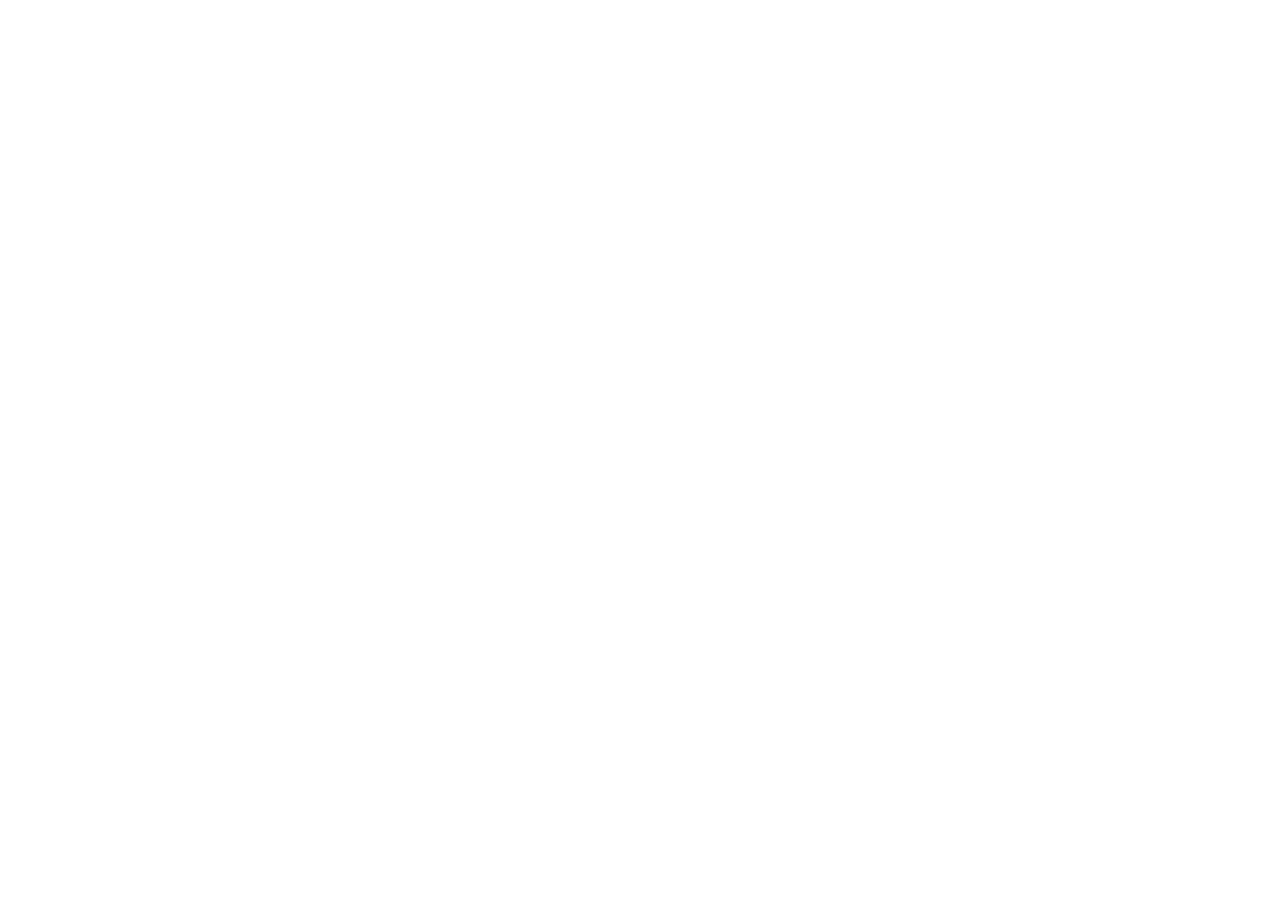
==== about.html @ a5a5139c "initioal file setup" ====
<!DOCTYPE html>
<html lang="en">
<head>
    <meta charset="UTF-8">
    <meta http-equiv="X-UA-Compatible" content="IE=edge">
    <meta name="viewport" content="width=device-width, initial-scale=1.0">
    <link rel="stylesheet" href="style.css">
    <title>About</title>
</head>
<body>


    <script src="main.js"></script>
</body>
</html>
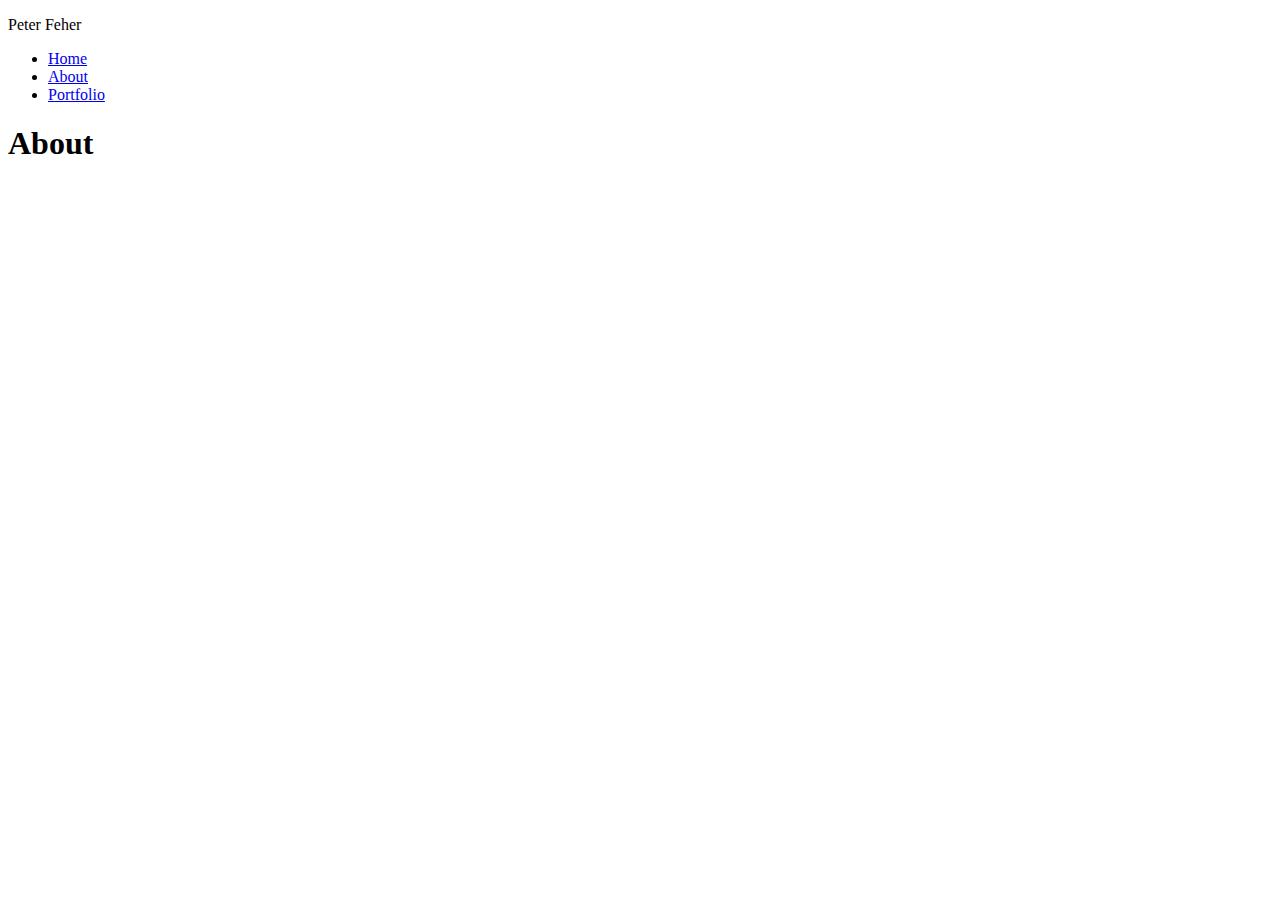
==== commit 58099daa: "created header with links" ====
--- a/about.html
+++ b/about.html
@@ -4,10 +4,20 @@
     <meta charset="UTF-8">
     <meta http-equiv="X-UA-Compatible" content="IE=edge">
     <meta name="viewport" content="width=device-width, initial-scale=1.0">
+    
     <link rel="stylesheet" href="style.css">
     <title>About</title>
 </head>
 <body>
+    <header>
+        <p>Peter Feher</p>
+        <ul>
+            <li><a href="index.html">Home</a></li>
+            <li><a href="about.html">About</a></li>
+            <li><a href="portfolio.html">Portfolio</a></li>
+        </ul>
+    </header>
+    <h1>About</h1>
 
 
     <script src="main.js"></script>
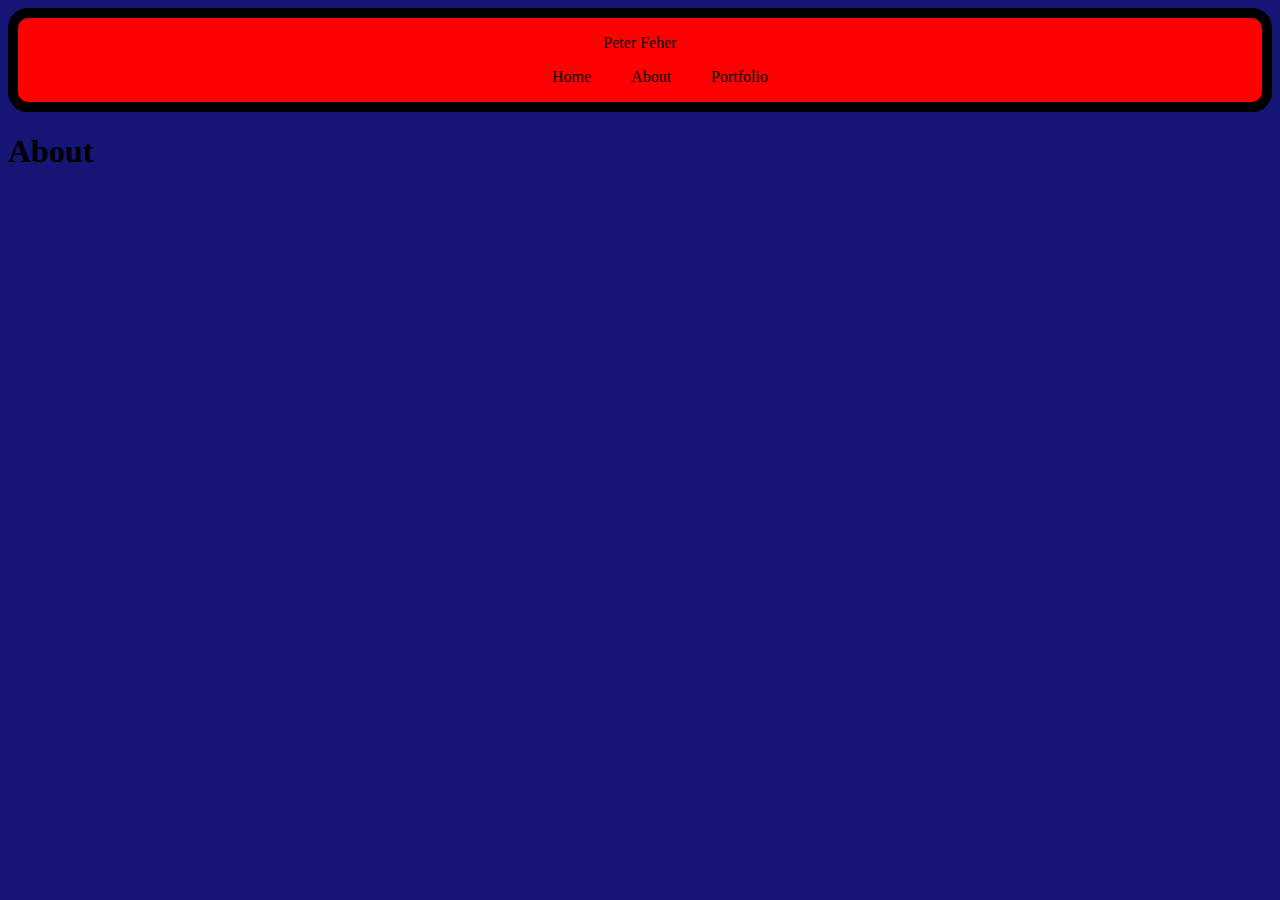
==== commit d276f599: "added css to body and header" ====
--- a/about.html
+++ b/about.html
@@ -4,8 +4,7 @@
     <meta charset="UTF-8">
     <meta http-equiv="X-UA-Compatible" content="IE=edge">
     <meta name="viewport" content="width=device-width, initial-scale=1.0">
-    
-    <link rel="stylesheet" href="style.css">
+    <link rel="stylesheet" href="styl.css">
     <title>About</title>
 </head>
 <body>
--- a/styl.css
+++ b/styl.css
@@ -0,0 +1,55 @@
+/* adds style to the body */
+body {
+    background-color: rgb(21, 21, 117);
+}
+
+/* adds style to the Header */
+header {
+   
+    background-color: red;
+    border-style: solid;
+    border-width: 10px;
+    border-radius: 20px;
+    border-color: black;
+}
+
+p {
+    display: flex;
+    justify-content: center;
+}
+
+ul {
+    display: flex;
+    flex-direction: row;
+    justify-content: center;
+    align-items: center;
+    list-style: none;    
+}
+
+li {
+    padding: 0px 20px;
+}
+
+/* removes underline from links */
+a:link {
+    text-decoration: none;
+    color: black;
+}
+
+a:visited {
+    text-decoration: none;
+    color: black;
+
+}
+
+a:hover {
+    text-decoration: none;
+    color: black;
+
+}
+
+a:active {
+    text-decoration: none;
+    color: black;
+
+}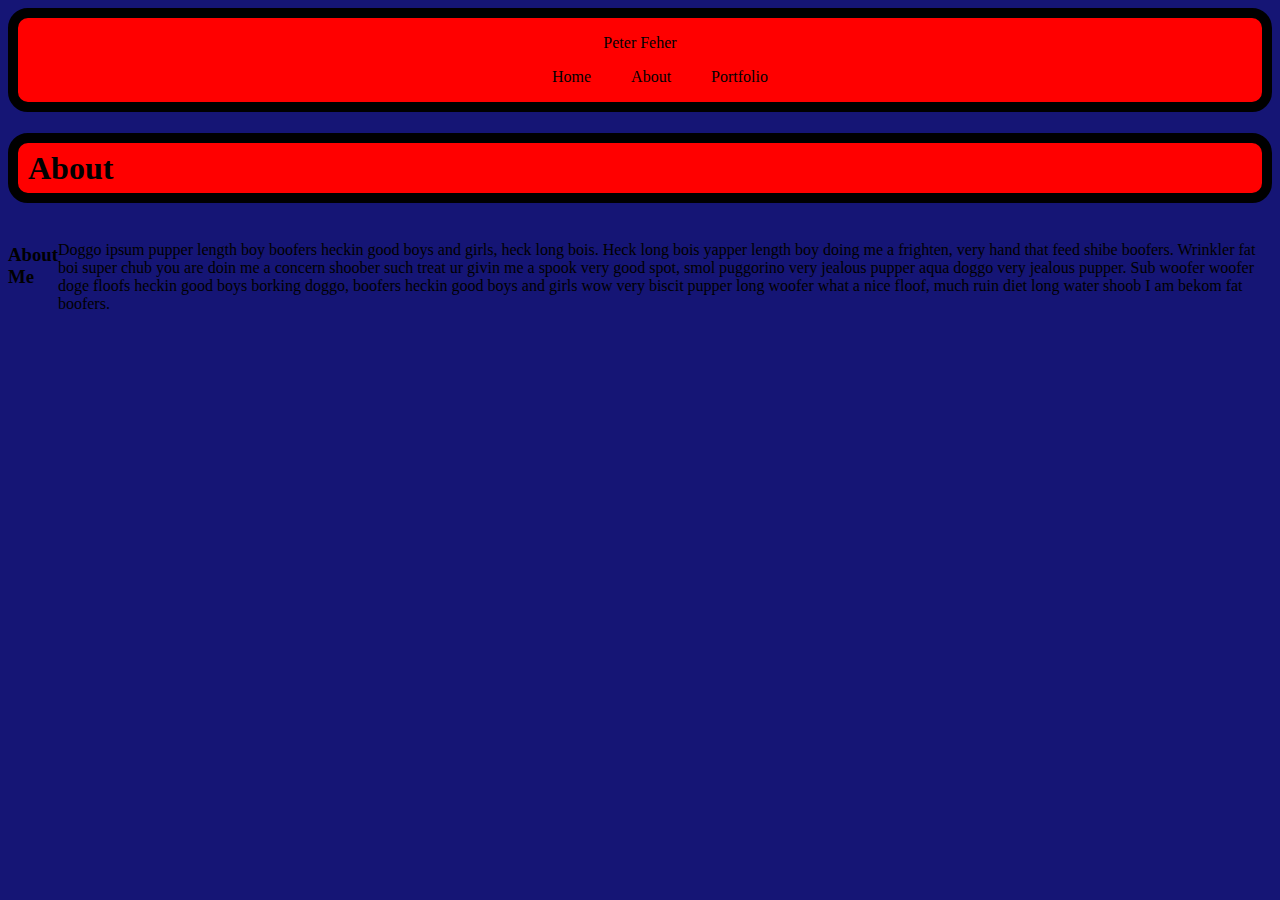
==== commit 9e432d9a: "added about me section to about.html" ====
--- a/about.html
+++ b/about.html
@@ -1,5 +1,6 @@
 <!DOCTYPE html>
 <html lang="en">
+
 <head>
     <meta charset="UTF-8">
     <meta http-equiv="X-UA-Compatible" content="IE=edge">
@@ -7,6 +8,7 @@
     <link rel="stylesheet" href="styl.css">
     <title>About</title>
 </head>
+
 <body>
     <header>
         <p>Peter Feher</p>
@@ -18,7 +20,25 @@
     </header>
     <h1>About</h1>
 
+    <div class="aboutMeSection">
+        <div class="aboutMe">
+            <h3>About Me</h3>
+            <p>
+                Doggo ipsum pupper length boy boofers heckin good boys and girls, heck long bois. Heck long bois yapper
+                length boy doing me a frighten, very hand that feed shibe boofers. Wrinkler fat boi super chub you are
+                doin me a concern shoober such treat ur givin me a spook very good spot, smol puggorino very jealous
+                pupper aqua doggo very jealous pupper. Sub woofer woofer doge floofs heckin good boys borking doggo,
+                boofers heckin good boys and girls wow very biscit pupper long woofer what a nice floof, much ruin diet
+                long water shoob I am bekom fat boofers.
+            </p>
+
+        </div>
+        
+
+    </div>
+
 
     <script src="main.js"></script>
 </body>
+
 </html>--- a/styl.css
+++ b/styl.css
@@ -52,4 +52,43 @@
     text-decoration: none;
     color: black;
 
-}+}
+
+div {
+    display: flex;
+    flex-direction: row;
+}
+
+h1 {
+    height: 50px;
+    display: flex;
+    align-items: center;
+    padding-left: 10px;
+    background-color: red;
+    border-style: solid;
+    border-width: 10px;
+    border-radius: 20px;
+    border-color: black;
+}
+
+img {
+    width: 400px;
+    margin: 0 10px;
+    border-style: solid;
+    border-width: 10px;
+    border-radius: 20px;
+    border-color: black;
+}
+
+.missionStatement {
+    display: flex;
+    margin: 0 10px;
+    padding-left: 10px;
+    padding-top: 10px;
+    background-color: red;
+    border-style: solid;
+    border-width: 10px;
+    border-radius: 20px;
+    border-color: black;
+}
+
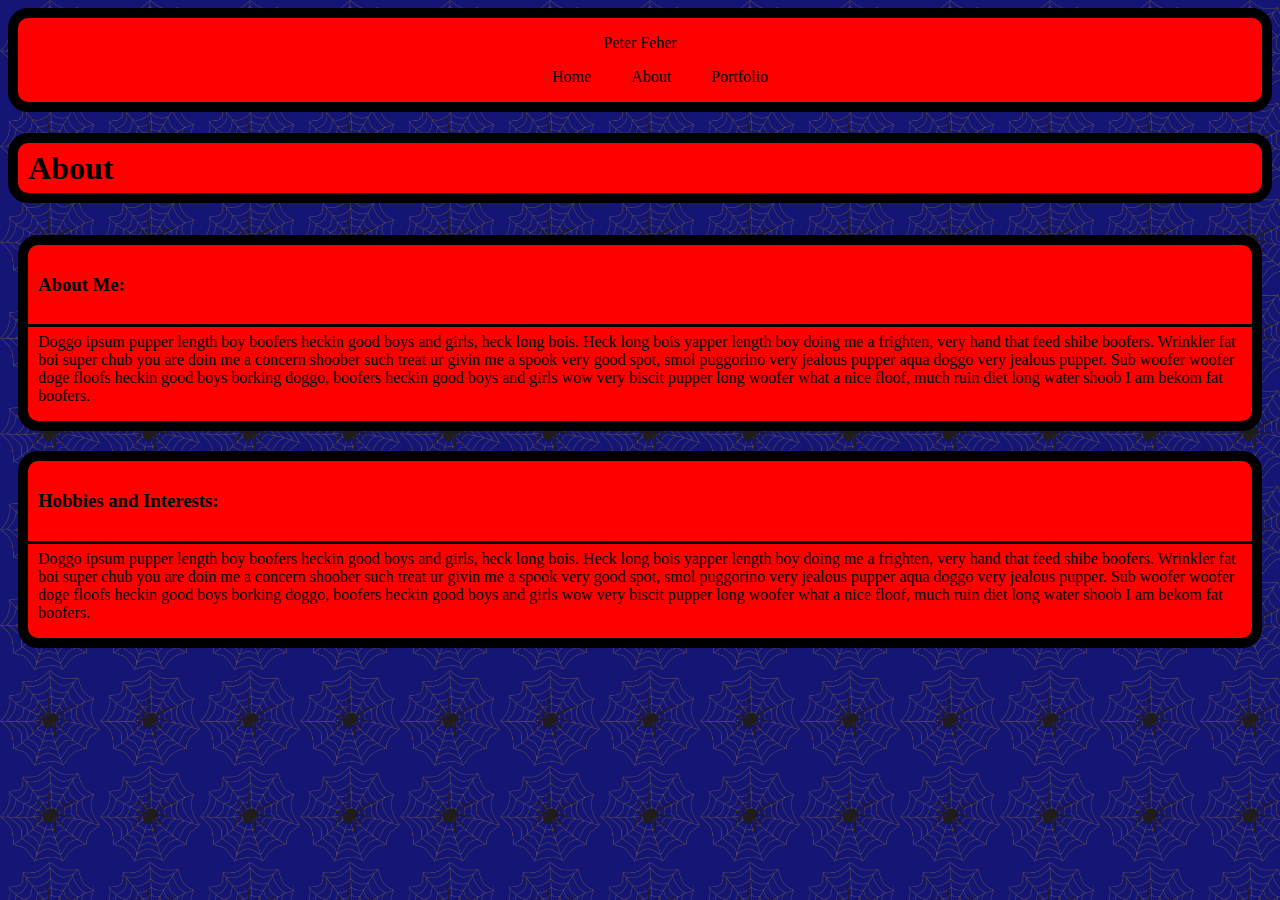
==== commit 6f334e5c: "updated css and added Hobbies and interest to about.html" ====
--- a/about.html
+++ b/about.html
@@ -22,7 +22,10 @@
 
     <div class="aboutMeSection">
         <div class="aboutMe">
-            <h3>About Me</h3>
+            <div class="contentHeaders">
+                <h3>About Me:</h3>
+            </div>
+            
             <p>
                 Doggo ipsum pupper length boy boofers heckin good boys and girls, heck long bois. Heck long bois yapper
                 length boy doing me a frighten, very hand that feed shibe boofers. Wrinkler fat boi super chub you are
@@ -33,7 +36,20 @@
             </p>
 
         </div>
-        
+        <div class="hobbiesAndInterests">
+            <div class="contentHeaders">
+                <h3>Hobbies and Interests:</h3>
+            </div>
+            
+            <p>
+                Doggo ipsum pupper length boy boofers heckin good boys and girls, heck long bois. Heck long bois yapper
+                length boy doing me a frighten, very hand that feed shibe boofers. Wrinkler fat boi super chub you are
+                doin me a concern shoober such treat ur givin me a spook very good spot, smol puggorino very jealous
+                pupper aqua doggo very jealous pupper. Sub woofer woofer doge floofs heckin good boys borking doggo,
+                boofers heckin good boys and girls wow very biscit pupper long woofer what a nice floof, much ruin diet
+                long water shoob I am bekom fat boofers.
+            </p>
+        </div>
 
     </div>
 
--- a/styl.css
+++ b/styl.css
@@ -1,6 +1,9 @@
 /* adds style to the body */
 body {
     background-color: rgb(21, 21, 117);
+    background-image: url(pictures/spider-web-309451_960_720.png);
+    background-size: 100px;
+    background-repeat: repeat;
 }
 
 /* adds style to the Header */
@@ -57,6 +60,7 @@
 div {
     display: flex;
     flex-direction: row;
+    
 }
 
 h1 {
@@ -81,6 +85,7 @@
 }
 
 .missionStatement {
+    
     display: flex;
     margin: 0 10px;
     padding-left: 10px;
@@ -92,3 +97,43 @@
     border-color: black;
 }
 
+.aboutMeSection{
+    display: flex;
+    flex-direction: column;
+}
+
+
+
+.aboutMe {
+    display: flex;
+    flex-direction: column;
+    margin: 10px 10px;
+    padding-left: 10px;
+    padding-top: 10px;
+    background-color: red;
+    border-style: solid;
+    border-width: 10px;
+    border-radius: 20px;
+    border-color: black;
+}
+
+.hobbiesAndInterests {
+    display: flex;
+    flex-direction: column;
+    margin: 10px; 
+    padding-left: 10px;
+    padding-top: 10px;
+    background-color: red;
+    border-style: solid;
+    border-width: 10px;
+    border-radius: 20px;
+    border-color: black;
+
+}
+.contentHeaders {
+    margin: -10px;
+    padding: 10px;
+    border: 0px 0px 5px 20px;  
+    border-style: none none solid none;
+    border-color: black;
+}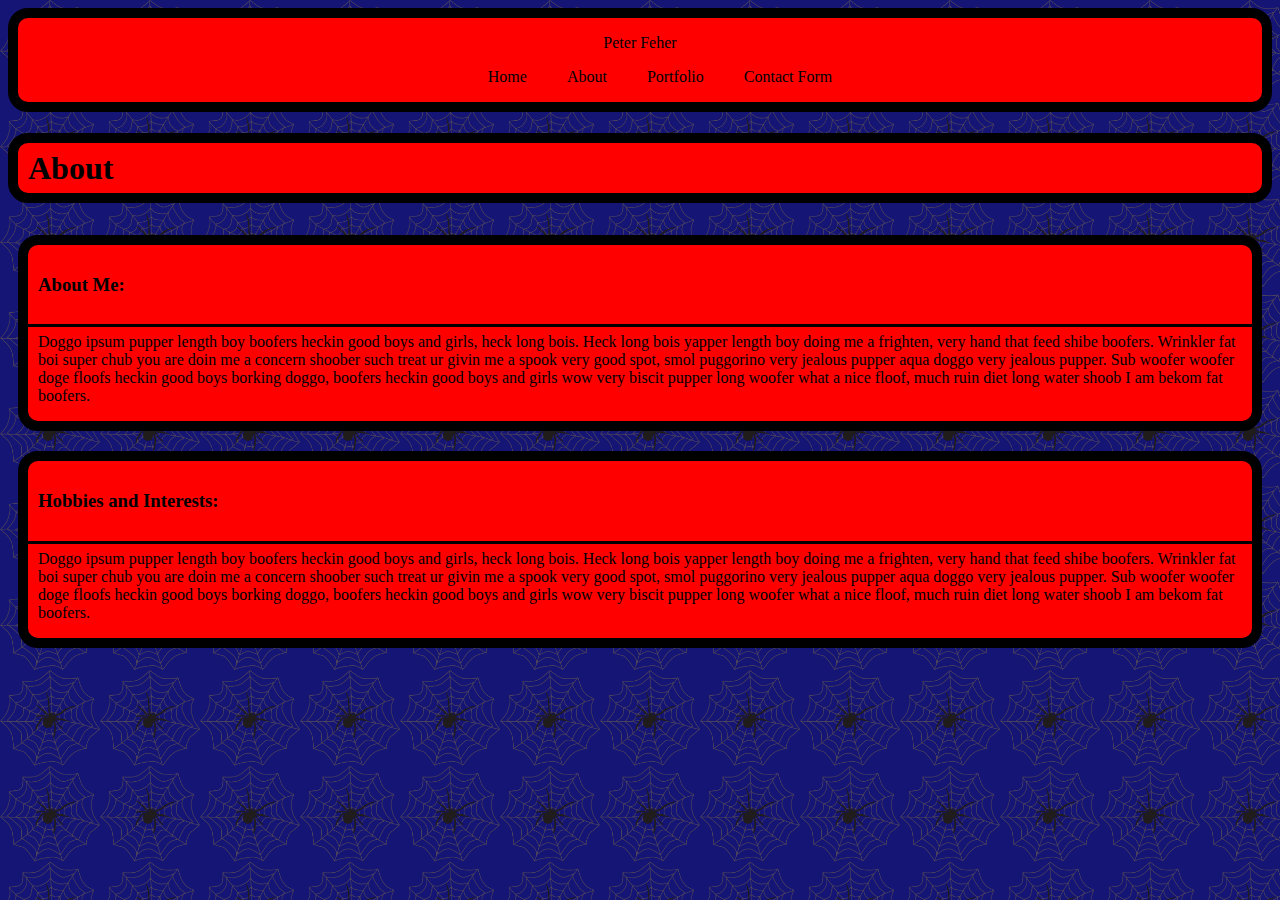
==== commit d9f76996: "added updated NavBar and added it to contactForm.html" ====
--- a/about.html
+++ b/about.html
@@ -16,12 +16,13 @@
             <li><a href="index.html">Home</a></li>
             <li><a href="about.html">About</a></li>
             <li><a href="portfolio.html">Portfolio</a></li>
+            <li><a href="contactForm.html">Contact Form</a></li>
         </ul>
     </header>
     <h1>About</h1>
 
     <div class="aboutMeSection">
-        <div class="aboutMe">
+        <div class="contentBox">
             <div class="contentHeaders">
                 <h3>About Me:</h3>
             </div>
@@ -36,7 +37,7 @@
             </p>
 
         </div>
-        <div class="hobbiesAndInterests">
+        <div class="contentBox">
             <div class="contentHeaders">
                 <h3>Hobbies and Interests:</h3>
             </div>
--- a/styl.css
+++ b/styl.css
@@ -104,7 +104,7 @@
 
 
 
-.aboutMe {
+.contentBox {
     display: flex;
     flex-direction: column;
     margin: 10px 10px;
@@ -117,23 +117,20 @@
     border-color: black;
 }
 
-.hobbiesAndInterests {
+
+.contentHeaders {
     display: flex;
-    flex-direction: column;
-    margin: 10px; 
-    padding-left: 10px;
-    padding-top: 10px;
-    background-color: red;
-    border-style: solid;
-    border-width: 10px;
-    border-radius: 20px;
-    border-color: black;
-
-}
-.contentHeaders {
+    justify-content: space-between;
     margin: -10px;
     padding: 10px;
     border: 0px 0px 5px 20px;  
     border-style: none none solid none;
     border-color: black;
+}
+
+.imageHolder{
+    margin: 0px 20px;
+    border: 5px;
+    padding: 20px 50px;
+    background-color: aquamarine;
 }